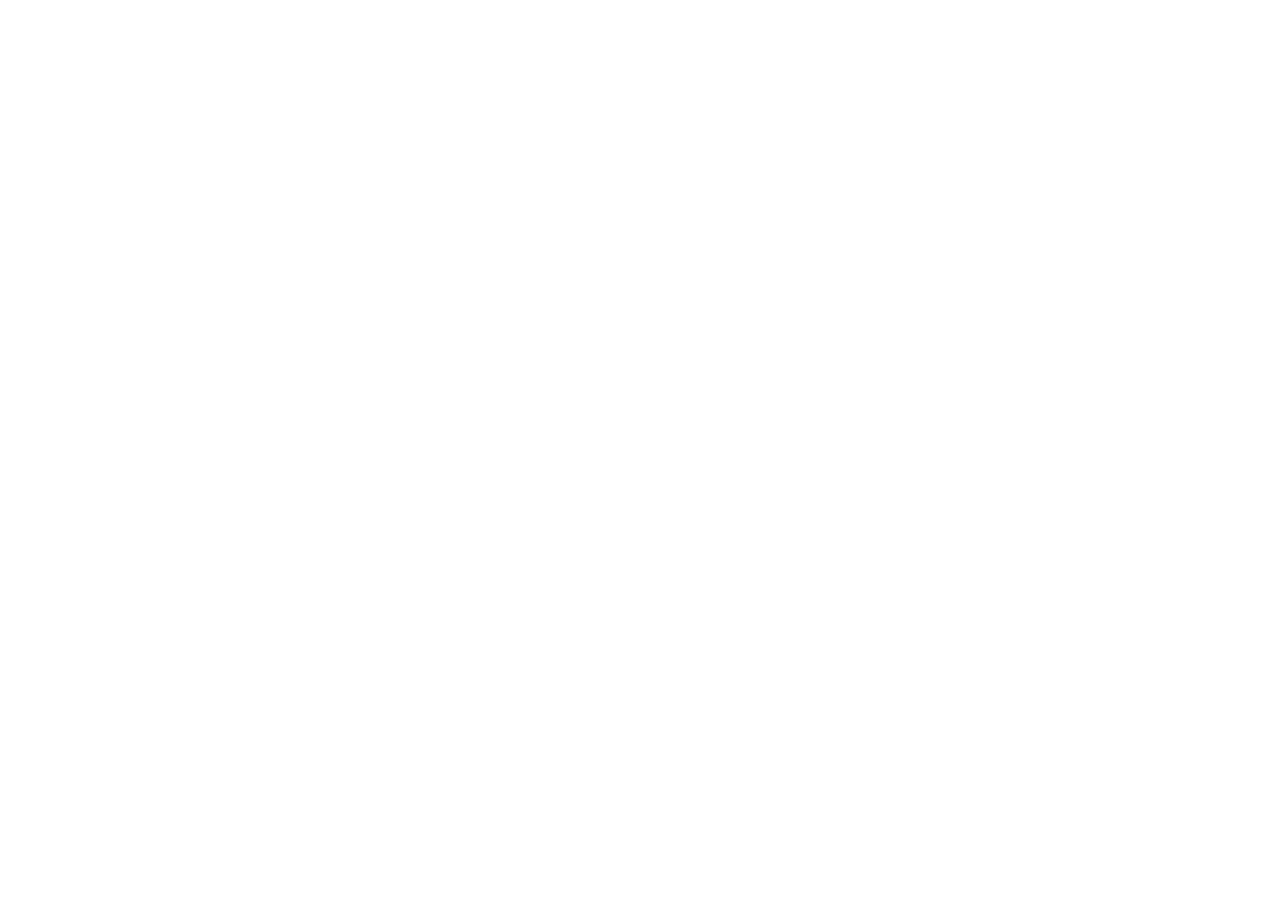
==== simpl file (another copy)/index.html @ 493f93cf "test 5" ====
<!DOCTYPE html>
<html lang="en">
<head>
    <meta charset="UTF-8">
    <meta http-equiv="X-UA-Compatible" content="IE=edge">
    <meta name="viewport" content="width=device-width, initial-scale=1.0">
    <title>Document</title>
    <link rel="stylesheet" href="css/style.css">
</head>
<body>
    
    <script src="js/scripte.js"></script>
</body>
</html>
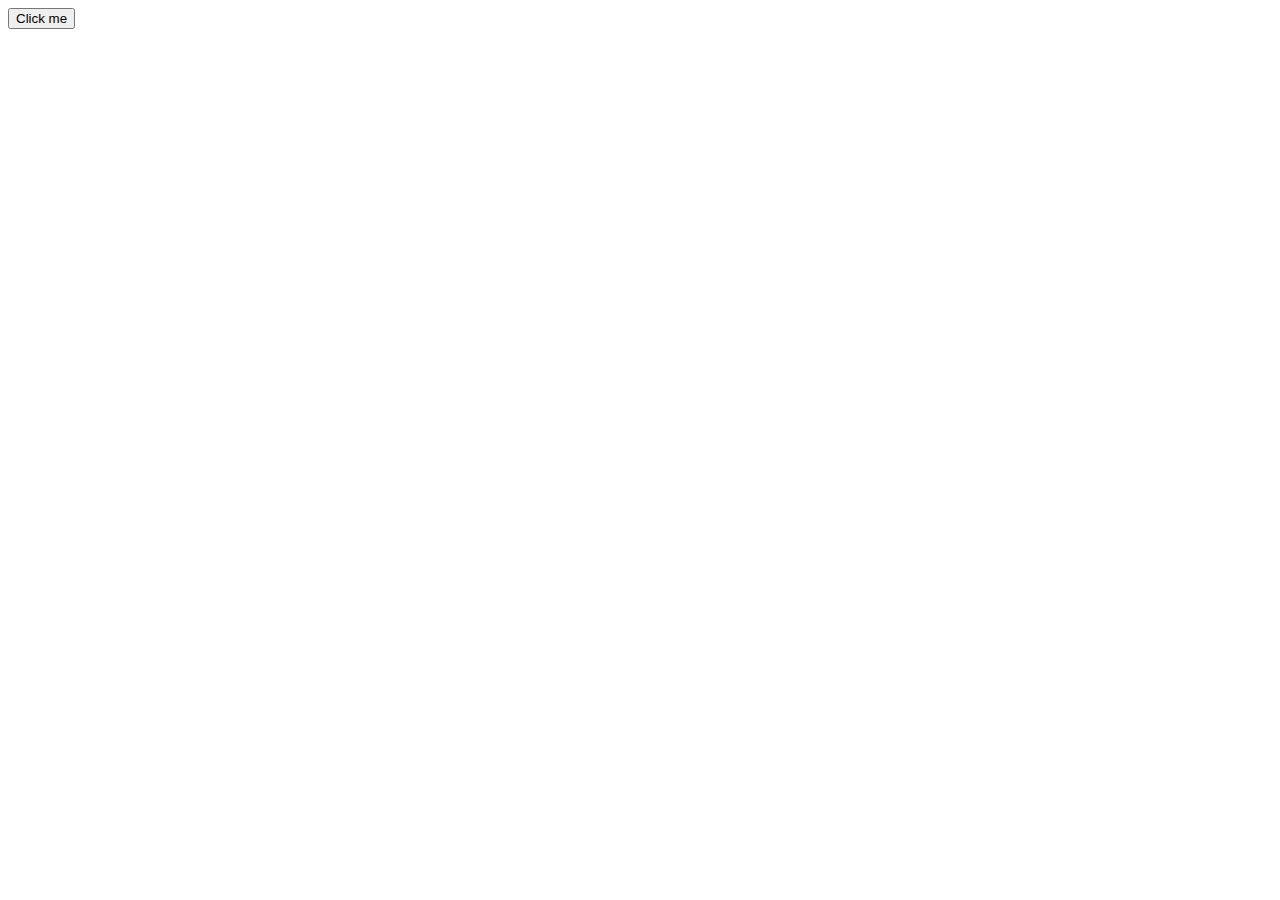
==== commit 6c94fa9f: "commit 22.02.22" ====
--- a/simpl file (another copy)/index.html
+++ b/simpl file (another copy)/index.html
@@ -8,7 +8,7 @@
     <link rel="stylesheet" href="css/style.css">
 </head>
 <body>
-    
+    <button onclick="foo()">Click me</button>
     <script src="js/scripte.js"></script>
 </body>
 </html>